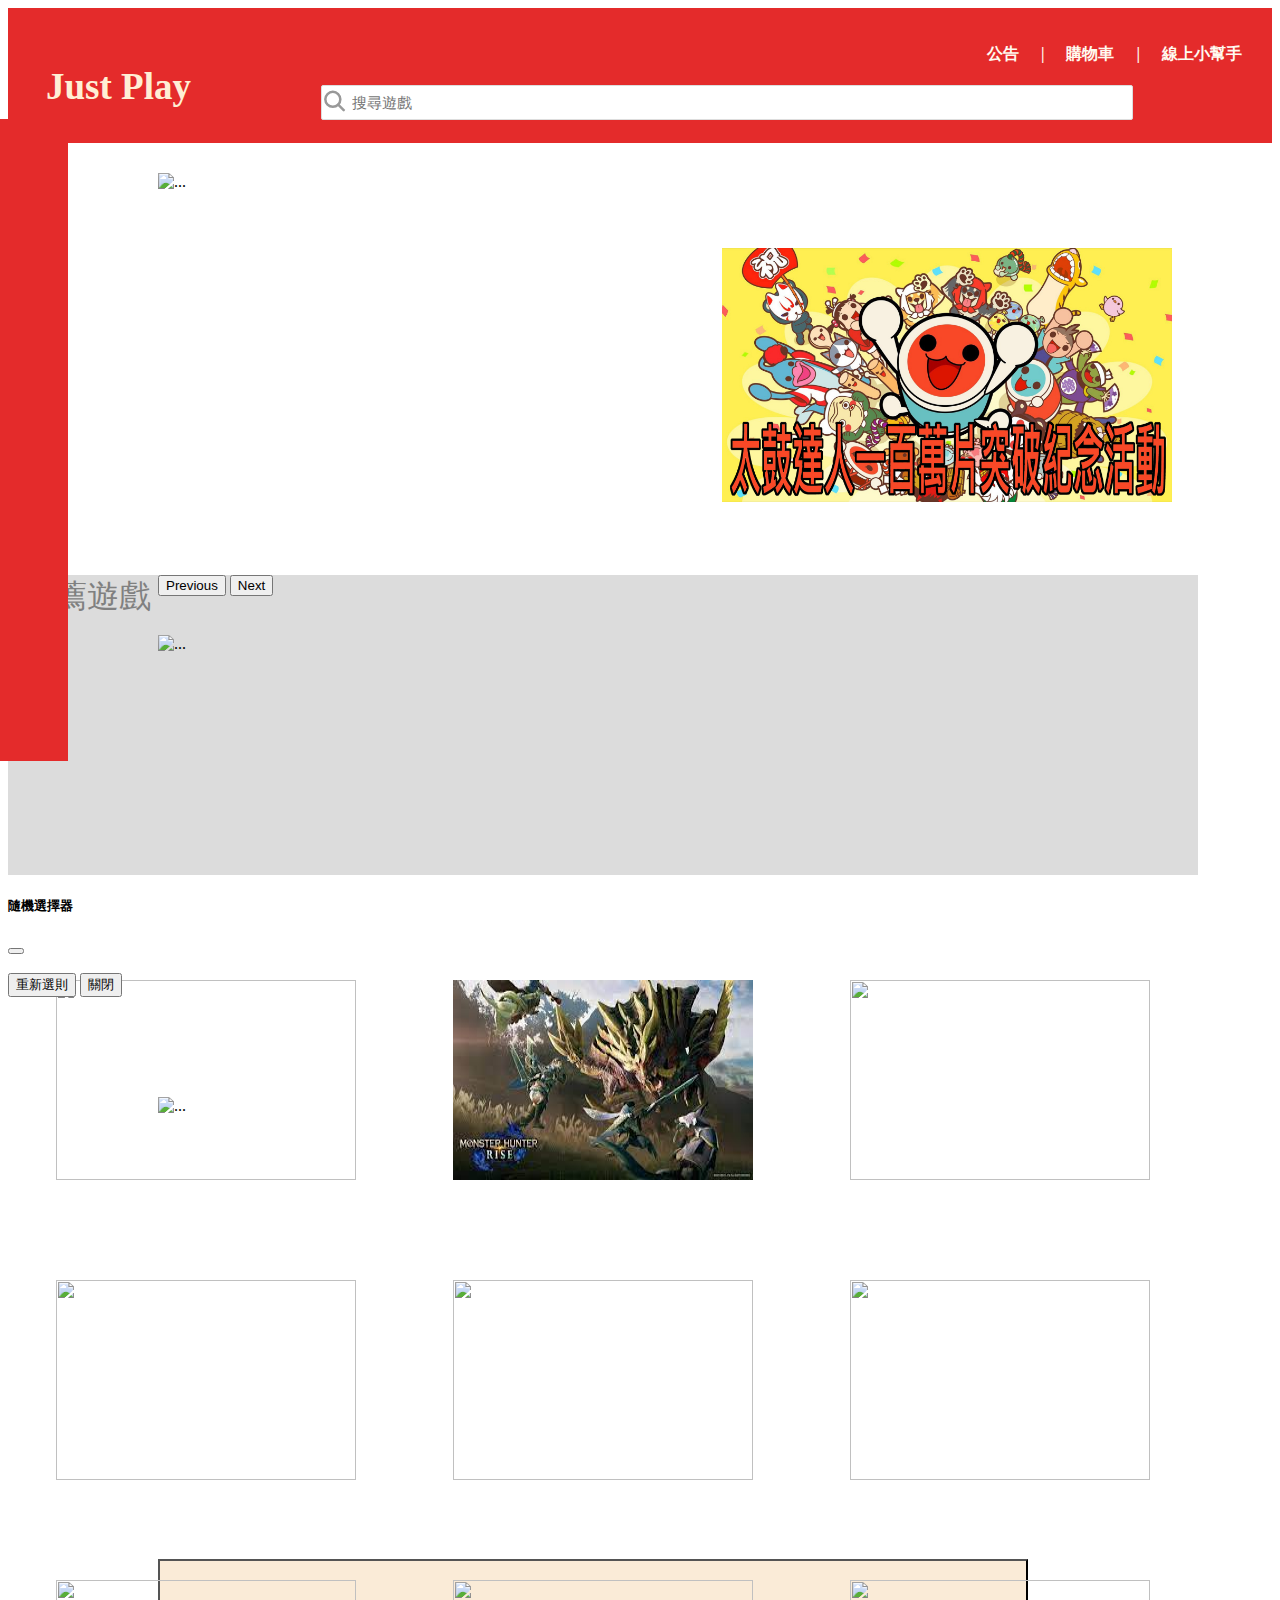
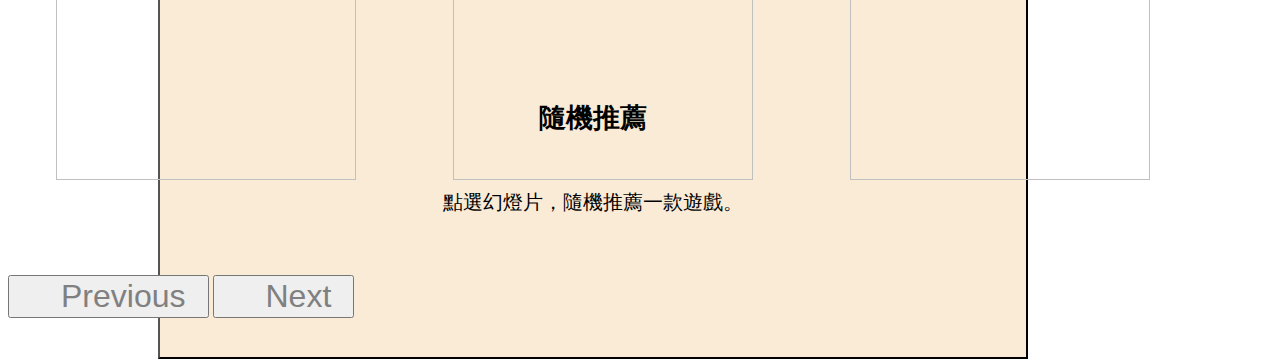
==== index.html @ 5a471f4d "Add files via upload" ====
<!DOCTYPE html>
<html lang="en">
<head>
    <meta charset="UTF-8">
    <meta http-equiv="X-UA-Compatible" content="IE=edge">
    <meta name="viewport" content="width=device-width, initial-scale=1.0">
    <!-- <link href="./css/bootstrap.min.css" rel="stylesheet"  crossorigin="anonymous">
        <script src="./js/bootstrap.bundle.min.js"  crossorigin="anonymous"></script> -->
        
        <title>Just Play</title>
        <link href="https://cdn.jsdelivr.net/npm/bootstrap@5.2.0-beta1/dist/css/bootstrap.min.css" rel="stylesheet" integrity="sha384-0evHe/X+R7YkIZDRvuzKMRqM+OrBnVFBL6DOitfPri4tjfHxaWutUpFmBp4vmVor" crossorigin="anonymous">
        <script src="https://cdn.jsdelivr.net/npm/bootstrap@5.2.0-beta1/dist/js/bootstrap.bundle.min.js" integrity="sha384-pprn3073KE6tl6bjs2QrFaJGz5/SUsLqktiwsUTF55Jfv3qYSDhgCecCxMW52nD2" crossorigin="anonymous"></script>
        
        <!-- <link href="./css/bootstrap.min.css" rel="stylesheet"  crossorigin="anonymous">
        <script src="./js/bootstrap.bundle.min.js"  crossorigin="anonymous"></script> -->
        
        <!-- <link rel="stylesheet" href="https://cdn.bootcss.com/bootstrap/3.3.7/css/bootstrap.min.css">
        <script src="https://cdn.bootcss.com/jquery/2.1.1/jquery.min.js"></script>
        <script src="https://cdn.bootcss.com/bootstrap/3.3.7/js/bootstrap.min.js"></script> -->
        
        <script src="./js/jquery.min.js"></script>
        <script src="./js/jquery-3.6.0.min.js"></script>
        <script src="./js/jquery-ui.min.js"></script>
    <!-- Game data -->
    <!-- <script type="./game/data.json"></script> -->
<style>
    #nav{
        background-color: #E42B2B;
        height: 119px;
        padding: 8px;
        display: flex;
        flex-direction: column;
    }
    #top > ul{
        padding-right: 10px;
        float: right;
        margin-bottom: 0px;
    }
    #top > ul > li, #top > ul > li > a{
        list-style: none;
        display: inline-block;
        margin: 6px 6px 0px;
        color: floralwhite;
        font-weight: bold;
    }
    a{
        text-decoration: none;
    }
    #bottom{
        margin-left: 30px;
        display: flex;
    }
    #title > a{
        /* font-family */
        font-size: 37px;
        margin-top: 20px;
        font-weight: bold;
        color: papayawhip;
    }
    #search-bar{
        font-size: 15px;
        width: 750px;
        height: 33px;
        margin: 20px auto 10px;
        border: 1px solid #ddd;
        border-radius: 2px;
        padding: 0px 30px;

        background-image: url(./img/icons8-search.svg);
        background-position: auto 15px;
        background-repeat: no-repeat;
    }
    #lists{
        list-style-type: none;
        width: 782px;
        z-index: 1;
        margin-left: 399px;
        margin-top: -9px;
        display: none;
        /* padding: 0;
        margin: 0; */
    }
    #lists li a {
        border: 1px solid #ddd; /* Add a border to all links */
        margin-top: -1px; /* Prevent double borders */
        background-color: #f6f6f6; /* Grey background color */
        padding: 10px; /* Add some padding */
        font-size: 15px; /* Increase the font-size */
        color: black; /* Add a black text color */
        display: block; /* Make it into a block element to fill the whole list */
    }
    #lists li a:hover{
        background-color: #eee; /* Add a hover effect to all links */
    }
/* chunyi edit */
    #dashboard {
		width: 130px;
		background-color: #E42B2B;
		padding: 20px 20px 0 10px;
		position: absolute;
        top: 119px;
		left: -92px;
		z-index: 100;
	}
	#dashboard ul {
		margin-bottom: 80px;
		color: rgb(255,255,255);
		padding: 0px;
	}

    #onlyCarousel {  /*edit*/
        padding-left: 150px;
		width: 870px;
		height: 432px;
	}
    #onlyCarousel .carousel-inner{
        height: 432px;
    }
    #onlyCarousel .carousel-inner img{  /*edit*/
        width: 100%;
        height: 432px;      
		padding-top: 30px;   
	} 
    #banner img{
        width: 450px;
        height: 400px;      
        position: relative;
        bottom: 400px;
        right: 100px;
        float: right;
        object-fit: contain;
    }
    .item,.carousel-caption, .carousel-margin {
        width: 100%;
        height: 300px;
    }
    .carousel-caption, .carousel-margin {
        left: 0;
        top: 0;
        padding: 0;
    }
    #myCarousel {
        top: 20px;
        width: 1190px;
        left: 150px;
    }  
    .carousel-margin{
        display: flex;
        justify-content: space-around;
    }
    #myCarousel .recommend {
        height: 20px;
    }
    #myCarousel span{
        font-size: 32px;
        color: #808080;
        margin: 15px;
    }
    #myCarousel .carousel-margin {
        width: 1190px;
        bottom: auto;    
    }
    #myCarousel .carousel-inner {
        width: 1190px;
        bottom: 350px;    
    }
    #myCarousel .carousel-margin  img{
        /* margin: 5px; */
        /* border: 1px solid #cdcdcd; */
    }
    #myCarousel .carousel-margin  img{
        margin: 5px;
        /* border: 1px solid #cdcdcd; */
    }
    #myCarousel .carousel-control {
        height: 250px;

    }
    #select{
        margin-top: 30px;
        width: 100%;
        height: 400px;
        background-color: antiquewhite;
    }
    #modal_pic{
        width: 100%;
    }
/*------------*/
</style>
<script>
    $("#title")
        .mouseenter(function(){
            $(this).css("text-shadow", "0 0 5px #555");
        })
        .mouseleave(function(){
            $(this).css("text-shadow", "");
        });

// chunyi edit
    $(document).ready(function() {
        // Include navigation bar
        $(".navigation").load("./nav.html");

        $('#dashboard').hover(function(){
            $(this).stop().animate({
                left:'0px',
                backgroundColor:'#E42B2B'
                //'background-color':
            }, 1000,);
        }, function(){
            $(this).stop().animate({
                left:'-92px',
                backgroundColor:'#E42B2B'
                //'background-color':
            }, 1000, function(){
                $('.main').effect('slide',{ direction: 'up' }, 800)	//文字滑出
            });

        });

        var gameData;
        // Get game data
        $.getJSON("./game/data.json", function(data){
           gameData = data;
        });
        $("#select, #rePlay").click(function(){
            $(".modal").show();
            for(var i = 0; i < 10; i++){
                //Get random object key name
                var select_cate = Object.keys(gameData)[Math.floor(Math.random()*10%Object.keys(gameData).length)];
                //Get random array index
                var select_game = Math.floor(Math.random()*10%gameData[select_cate].length);
                $("#modalLabel").text(gameData[select_cate][select_game].name);
                $("#modal_pic").attr("src", "./game/img/" + gameData[select_cate][select_game].img);
                $(".modal-body a").attr("href", './introduce.html' + 
                '?category=' + select_cate + '&which=' + select_game);
            }
        });
    });
//-----------
    
    
</script>
<div class="navigation"></div>
<div id="container">
<!--chunyi edit-->
    <div id="dashboard">
        <a href="./gameList.html?category=Action">  <!--動作遊戲網址-->
            <ul>
                <li>動作</li>
            </ul>
        </a>
        <a href="./gameList.html?category=Adventure"> <!--冒險遊戲網址-->
            <ul>
                <li>冒險</li>
            </ul>
        </a>
        <a href="./gameList.html?category=Fir_Per"> <!--第一人稱遊戲網址-->
            <ul>
                <li>第一人稱</li>
            </ul>
        </a>
        <a href="./gameList.html?category=Music"> <!--音樂遊戲網址-->
            <ul>
                <li>音樂</li>
            </ul>
        </a>
        <a href="./gameList.html?category=Racing"> <!--賽車遊戲網址-->
            <ul>
                <li>賽車</li>
            </ul>
        </a>
        <a href="./gameList.html?category=Sports"> <!--運動遊戲網址-->
            <ul>
                <li>運動</li>
            </ul>
        </a>
    </div>

    <!-- 廣告區塊-->
    <div id="onlyCarousel" class="carousel slide" data-bs-ride="carousel">
        <div class="carousel-inner">
          <div class="carousel-item active">
            <img src="game/img/Fir_Per/garden.jpg" style="display: inline-block;" class="d-block w-100" alt="...">
          </div>
          <div class="carousel-item">
            <img src="game/img/racing/disney.jpg" style="display: inline-block;" class="d-block w-100" alt="...">
          </div>
          <div class="carousel-item">
            <img src="game/img/sports/gg.jpg" style="display: inline-block;" class="d-block w-100" alt="...">
          </div>
          <div class="carousel-item">
            <button type="button" class="btn" data-bs-toggle="modal" data-bs-target="#modal" id="select">
                <h1>隨機推薦</h1><br><p style="font-size: 20px">點選幻燈片，隨機推薦一款遊戲。</p>
            </button>
          </div>
        </div>
        <button class="carousel-control-prev" type="button" data-bs-target="#onlyCarousel" style="left: 140px;" data-bs-slide="prev">
          <span class="carousel-control-prev-icon" aria-hidden="true"></span>
          <span class="visually-hidden">Previous</span>
        </button>
        <button class="carousel-control-next" type="button" data-bs-target="#onlyCarousel" data-bs-slide="next">
          <span class="carousel-control-next-icon" aria-hidden="true"></span>
          <span class="visually-hidden">Next</span>
        </button>
      </div>

    <!-- 活動區塊 -->
    <div id="banner" class="banner-wrapper">
        <a class="up-banner" href="./celebrating.html"> <!-- 放活動連結 -->
            <div class="up-banner-image">
                <img src="./game/img/activity/A1.jpg" alt="">
            </div>
        </a>
    </div>

    <!-- 推薦遊戲區塊 -->
    <div id="myCarousel" class="carousel slide" data-bs-ride="carousel">
        <div id="recommend" style="background-color: #dcdcdc; height: 300px;" >
            <span id="recommend-text">推薦遊戲</span>

            <div class="carousel-inner">
                <div class="carousel-item active">
                    <div class="carousel-margin">
                        <img style="display: inline-block;" width="300" height="200" src="./game/img/music/burn3.jpg" alt="">
                        <img style="display: inline-block;" width="300" height="200" src="./game/img/adventure/hunter.jpg" alt="">
                        <img style="display: inline-block;" width="300" height="200" src="./game/img/racing/disney4.jpg" alt="">
                    </div>
                </div>

                <div class="carousel-item">
                    <div class="carousel-margin">
                        <img style="display: inline-block;" width="300" height="200" src="./game/img/Fir_Per/apex4.jpg" alt="">
                        <img style="display: inline-block;" width="300" height="200" src="./game/img/racing/wrc1.jpg" alt="">
                        <img style="display: inline-block;" width="300" height="200" src="./game/img/sports/sport1.jpg" alt="">
                    </div>
                </div>

                <div class="carousel-item">
                    <div class="carousel-margin">
                        <img style="display: inline-block;" width="300" height="200" src="./game/img/adventure/little.jpg" alt="">
                        <img style="display: inline-block;" width="300" height="200" src="./game/img/adventure/little4.jpg" alt="">
                        <img style="display: inline-block;" width="300" height="200" src="./game/img/sports/mlb.jpg" alt="">
                    </div>
                </div>
            </div>
            
            <button class="carousel-control-prev" type="button" data-bs-target="#myCarousel" style="left: 5px;" data-bs-slide="prev">
                <span class="carousel-control-prev-icon" aria-hidden="true"></span>
                <span class="visually-hidden">Previous</span>
            </button>
            <button class="carousel-control-next" type="button" data-bs-target="#myCarousel" data-bs-slide="next">
                <span class="carousel-control-next-icon" aria-hidden="true"></span>
                <span class="visually-hidden">Next</span>
            </button>
        </div>
    </div>
    <!-- Modal -->
    <div class="modal fade" id="modal" tabindex="-1" aria-labelledby="modalLabel" >
        <div class="modal-dialog">
            <div class="modal-content border-dark">
                <div class="modal-header">
                    <h5 class="modal-title" id="modalLabel">隨機選擇器</h5>
                    <button type="button" class="btn-close" data-bs-dismiss="modal" aria-label="Close"></button>
                </div>
                <div class="modal-body">
                    <a href=""><img src="" alt="" id="modal_pic"></a>
                </div>
                <div class="modal-footer">
                    <button type="button" class="btn btn-primary" id="rePlay">重新選則</button>
                    <button type="button" class="btn btn-secondary" data-bs-dismiss="modal">關閉</button>
                </div>
            </div>
        </div>
    </div>

    <script type="text/javascript">
        $(document).ready(function(){
            $('#myCarousel').carousel()
        });
        $(document).ready(function(){
            $('#omlyCarousel').carousel()
        });
    </script>
    <!--------------->
</div>
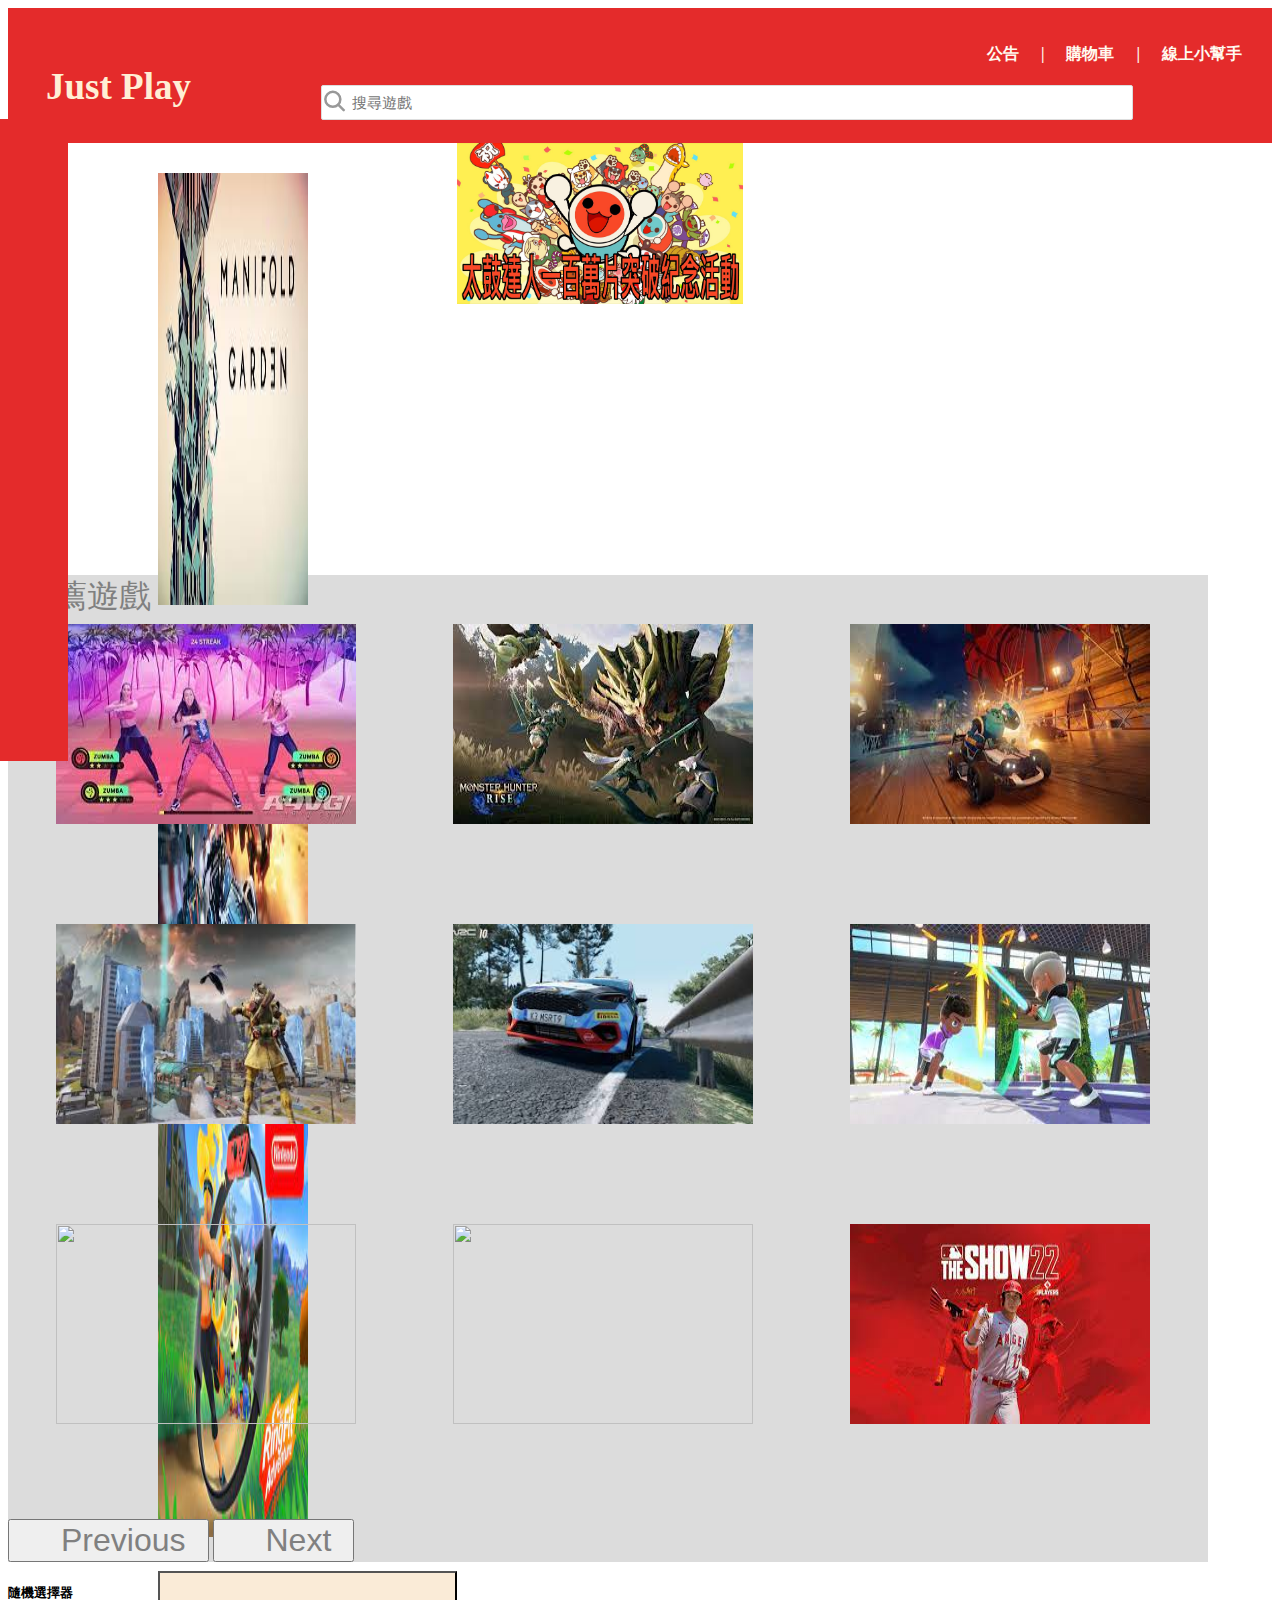
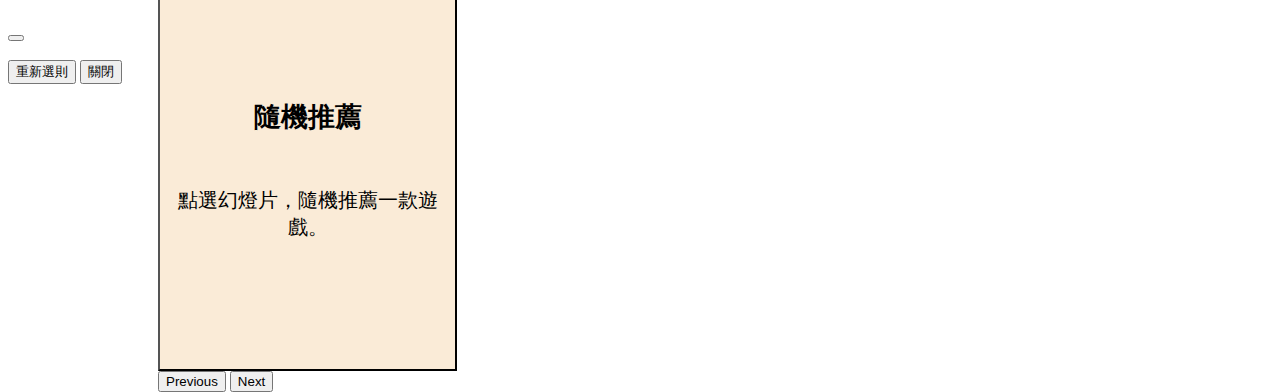
==== commit ca4c2a52: "up" ====
--- a/index.html
+++ b/index.html
@@ -109,6 +109,7 @@
 	}
 
     #onlyCarousel {  /*edit*/
+        display: flex;
         padding-left: 150px;
 		width: 870px;
 		height: 432px;
@@ -117,17 +118,13 @@
         height: 432px;
     }
     #onlyCarousel .carousel-inner img{  /*edit*/
-        width: 100%;
+        width: 50%;
         height: 432px;      
 		padding-top: 30px;   
 	} 
     #banner img{
-        width: 450px;
-        height: 400px;      
+        width: 50%;  
         position: relative;
-        bottom: 400px;
-        right: 100px;
-        float: right;
         object-fit: contain;
     }
     .item,.carousel-caption, .carousel-margin {
@@ -141,7 +138,7 @@
     }
     #myCarousel {
         top: 20px;
-        width: 1190px;
+        width: 1200px;
         left: 150px;
     }  
     .carousel-margin{
@@ -161,8 +158,6 @@
         bottom: auto;    
     }
     #myCarousel .carousel-inner {
-        width: 1190px;
-        bottom: 350px;    
     }
     #myCarousel .carousel-margin  img{
         /* margin: 5px; */
@@ -241,8 +236,8 @@
     
     
 </script>
-<div class="navigation"></div>
 <div id="container">
+    <div class="navigation"></div>
 <!--chunyi edit-->
     <div id="dashboard">
         <a href="./gameList.html?category=Action">  <!--動作遊戲網址-->
@@ -280,45 +275,44 @@
     <!-- 廣告區塊-->
     <div id="onlyCarousel" class="carousel slide" data-bs-ride="carousel">
         <div class="carousel-inner">
-          <div class="carousel-item active">
-            <img src="game/img/Fir_Per/garden.jpg" style="display: inline-block;" class="d-block w-100" alt="...">
-          </div>
-          <div class="carousel-item">
-            <img src="game/img/racing/disney.jpg" style="display: inline-block;" class="d-block w-100" alt="...">
-          </div>
-          <div class="carousel-item">
-            <img src="game/img/sports/gg.jpg" style="display: inline-block;" class="d-block w-100" alt="...">
-          </div>
-          <div class="carousel-item">
-            <button type="button" class="btn" data-bs-toggle="modal" data-bs-target="#modal" id="select">
-                <h1>隨機推薦</h1><br><p style="font-size: 20px">點選幻燈片，隨機推薦一款遊戲。</p>
+                <div class="carousel-item active">
+                <img src="game/img/Fir_Per/garden.jpg" style="display: inline-block;" class="d-block w-100" alt="...">
+            </div>
+                <div class="carousel-item">
+                <img src="game/img/racing/disney.jpg" style="display: inline-block;" class="d-block w-100" alt="...">
+            </div>
+                <div class="carousel-item">
+                <img src="game/img/sports/gg.jpg" style="display: inline-block;" class="d-block w-100" alt="...">
+            </div>
+            <div class="carousel-item">
+                <button type="button" class="btn" data-bs-toggle="modal" data-bs-target="#modal" id="select">
+                    <h1>隨機推薦</h1><br><p style="font-size: 20px">點選幻燈片，隨機推薦一款遊戲。</p>
+                </button>
+            </div>
+                
+            <button class="carousel-control-prev" type="button" data-bs-target="#onlyCarousel" style="left: 140px;" data-bs-slide="prev">
+                <span class="carousel-control-prev-icon" aria-hidden="true"></span>
+                <span class="visually-hidden">Previous</span>
             </button>
-          </div>
+            <button class="carousel-control-next" type="button" data-bs-target="#onlyCarousel" data-bs-slide="next">
+                <span class="carousel-control-next-icon" aria-hidden="true"></span>
+                <span class="visually-hidden">Next</span>
+            </button>
         </div>
-        <button class="carousel-control-prev" type="button" data-bs-target="#onlyCarousel" style="left: 140px;" data-bs-slide="prev">
-          <span class="carousel-control-prev-icon" aria-hidden="true"></span>
-          <span class="visually-hidden">Previous</span>
-        </button>
-        <button class="carousel-control-next" type="button" data-bs-target="#onlyCarousel" data-bs-slide="next">
-          <span class="carousel-control-next-icon" aria-hidden="true"></span>
-          <span class="visually-hidden">Next</span>
-        </button>
-      </div>
-
-    <!-- 活動區塊 -->
-    <div id="banner" class="banner-wrapper">
-        <a class="up-banner" href="./celebrating.html"> <!-- 放活動連結 -->
-            <div class="up-banner-image">
-                <img src="./game/img/activity/A1.jpg" alt="">
-            </div>
-        </a>
+            <!-- 活動區塊 -->
+            <div id="banner" class="banner-wrapper" href="./celebrating.html">
+                <a class="up-banner" href="./celebrating.html"> <!-- 放活動連結 -->
+                    <div class="up-banner-image">
+                        <img src="./game/img/activity/A1.jpg" alt="">
+                    </div>
+                </a>
+            </div>
     </div>
 
     <!-- 推薦遊戲區塊 -->
     <div id="myCarousel" class="carousel slide" data-bs-ride="carousel">
-        <div id="recommend" style="background-color: #dcdcdc; height: 300px;" >
+        <div id="recommend" style="background-color: #dcdcdc" height="100%">
             <span id="recommend-text">推薦遊戲</span>
-
             <div class="carousel-inner">
                 <div class="carousel-item active">
                     <div class="carousel-margin">
